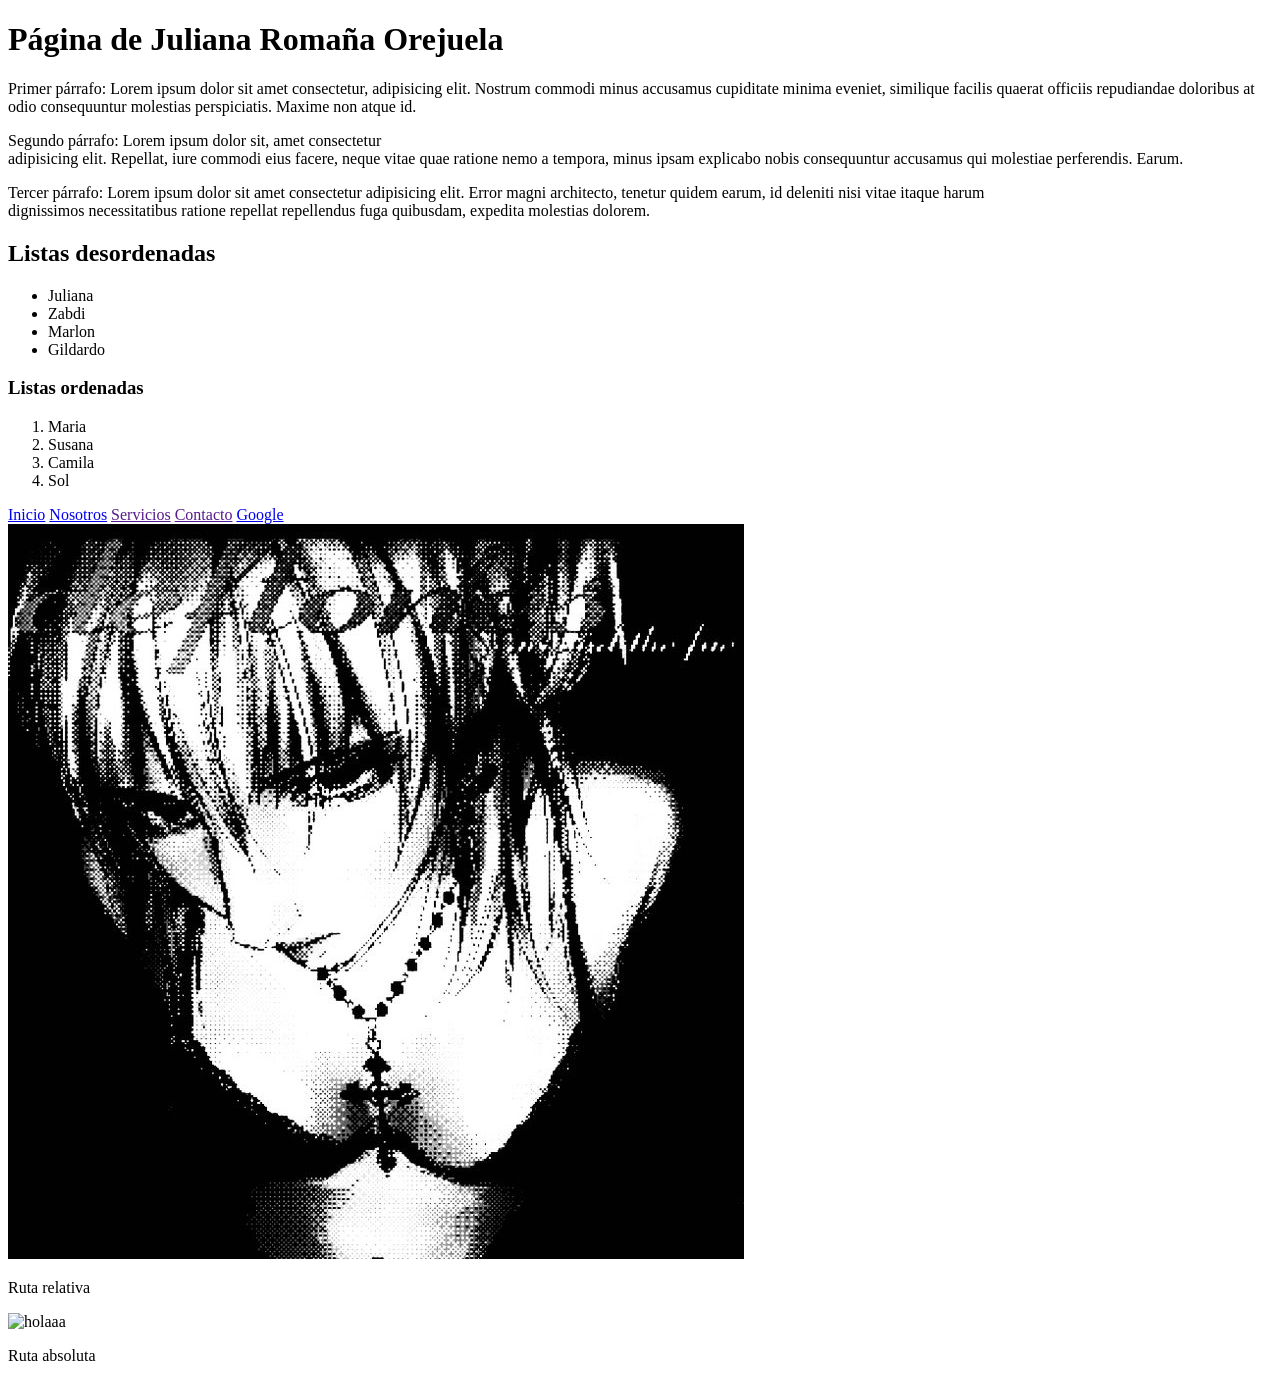
==== Primera clase/index.html @ e21740df "primer commit" ====
<!DOCTYPE html>
<html lang="es">
<head>
    <meta charset="UTF-8">
    <meta name="viewport" content="width=device-width, initial-scale=1.0">
    <title>Juliana Romaña Orejuela</title>
</head>
<body>
    <h1>Página de Juliana Romaña Orejuela</h1>
    <p>Primer párrafo: Lorem ipsum dolor sit amet consectetur, adipisicing elit. Nostrum commodi minus accusamus cupiditate minima eveniet, similique facilis quaerat officiis repudiandae doloribus at odio consequuntur molestias perspiciatis. Maxime non atque id.</p>
    <p>Segundo párrafo: Lorem ipsum dolor sit, amet consectetur<br> adipisicing elit. Repellat, iure commodi eius facere, neque vitae quae ratione nemo a tempora, minus ipsam explicabo nobis consequuntur accusamus qui molestiae perferendis. Earum.</p>
    <p>Tercer párrafo: Lorem ipsum dolor sit amet consectetur adipisicing elit. Error magni architecto, tenetur quidem earum, id deleniti nisi vitae itaque harum<br> dignissimos necessitatibus ratione repellat repellendus fuga quibusdam, expedita molestias dolorem.</p>

    <h2>Listas desordenadas</h2>

    <ul>
        <li>Juliana</li>
        <li>Zabdi</li>
        <li>Marlon</li>
        <li>Gildardo</li>
    </ul>

    <h3>Listas ordenadas</h3>
    <ol>
        <li>Maria</li>
        <li>Susana</li>
        <li>Camila</li>
        <li>Sol</li>
    </ol>

    <nav>
        <a href="index.html">Inicio</a>
        <a href="Nosotros.html">Nosotros</a>
        <a href="">Servicios</a>
        <a href="">Contacto</a>
        <a href="https://www.google.com/?safe=active&ssui=on">Google</a>
    </nav>
    <img src="assets/img/imagen1.jpg" alt="imagen1">
    <p>Ruta relativa</p>
    <img src="https://i.pinimg.com/736x/16/1e/90/161e90f29f17e7f5f136d6110edef13d.jpg" alt="holaaa">
    <p>Ruta absoluta</p>
    
</body>
</html>
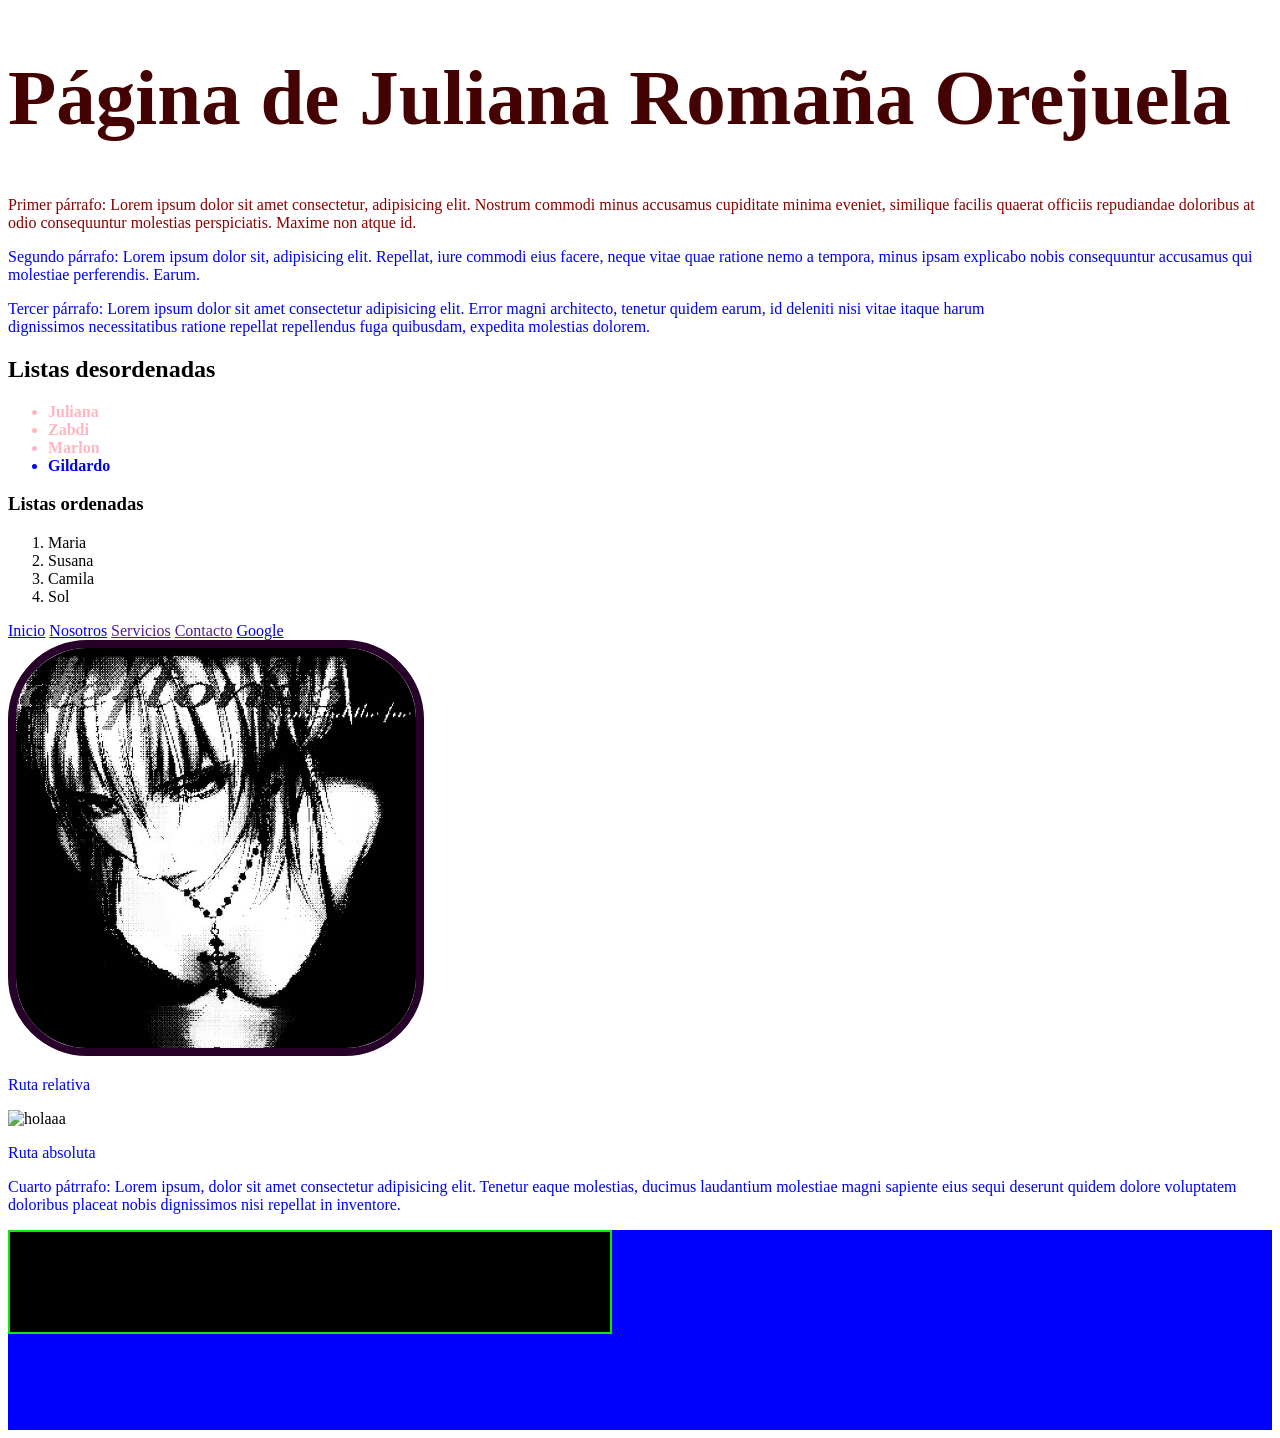
==== commit e55663e6: "Css, selectores y div" ====
--- a/Primera clase/index.html
+++ b/Primera clase/index.html
@@ -4,20 +4,22 @@
     <meta charset="UTF-8">
     <meta name="viewport" content="width=device-width, initial-scale=1.0">
     <title>Juliana Romaña Orejuela</title>
+    <link rel="stylesheet" href="style.css">
+
 </head>
 <body>
-    <h1>Página de Juliana Romaña Orejuela</h1>
-    <p>Primer párrafo: Lorem ipsum dolor sit amet consectetur, adipisicing elit. Nostrum commodi minus accusamus cupiditate minima eveniet, similique facilis quaerat officiis repudiandae doloribus at odio consequuntur molestias perspiciatis. Maxime non atque id.</p>
-    <p>Segundo párrafo: Lorem ipsum dolor sit, amet consectetur<br> adipisicing elit. Repellat, iure commodi eius facere, neque vitae quae ratione nemo a tempora, minus ipsam explicabo nobis consequuntur accusamus qui molestiae perferendis. Earum.</p>
+    <h1 style="font-size: 79px;color: rgb(68, 2, 2);">Página de Juliana Romaña Orejuela</h1>
+    <p style="color: darkred;">Primer párrafo: Lorem ipsum dolor sit amet consectetur, adipisicing elit. Nostrum commodi minus accusamus cupiditate minima eveniet, similique facilis quaerat officiis repudiandae doloribus at odio consequuntur molestias perspiciatis. Maxime non atque id.</p>
+    <p>Segundo párrafo: Lorem ipsum dolor sit, adipisicing elit. Repellat, iure commodi eius facere, neque vitae quae ratione nemo a tempora, minus ipsam explicabo nobis consequuntur accusamus qui molestiae perferendis. Earum.</p>
     <p>Tercer párrafo: Lorem ipsum dolor sit amet consectetur adipisicing elit. Error magni architecto, tenetur quidem earum, id deleniti nisi vitae itaque harum<br> dignissimos necessitatibus ratione repellat repellendus fuga quibusdam, expedita molestias dolorem.</p>
 
     <h2>Listas desordenadas</h2>
 
     <ul>
-        <li>Juliana</li>
-        <li>Zabdi</li>
-        <li>Marlon</li>
-        <li>Gildardo</li>
+        <li class="Item">Juliana</li>
+        <li class="Item">Zabdi</li>
+        <li class="Item">Marlon</li>
+        <li class="Item" id="Nombre">Gildardo</li>
     </ul>
 
     <h3>Listas ordenadas</h3>
@@ -35,10 +37,18 @@
         <a href="">Contacto</a>
         <a href="https://www.google.com/?safe=active&ssui=on">Google</a>
     </nav>
-    <img src="assets/img/imagen1.jpg" alt="imagen1">
+    <img src="assets/img/imagen1.jpg" alt="imagen1" id="imagen1">
     <p>Ruta relativa</p>
     <img src="https://i.pinimg.com/736x/16/1e/90/161e90f29f17e7f5f136d6110edef13d.jpg" alt="holaaa">
     <p>Ruta absoluta</p>
+
+    <p>Cuarto pátrrafo: Lorem ipsum, dolor sit amet consectetur adipisicing elit. Tenetur eaque molestias, ducimus laudantium molestiae magni sapiente eius sequi deserunt quidem dolore voluptatem doloribus placeat nobis dignissimos nisi repellat in inventore.</p>
+    <div>
+        <div id="Contenedor1">
+
+        </div>
+
+    </div>
     
 </body>
 </html>
--- a/Primera clase/style.css
+++ b/Primera clase/style.css
@@ -0,0 +1,33 @@
+    p {
+        font-size: 42;
+        color: blue;
+    }
+
+    .Item{
+        color:lightpink;
+        font-weight: bold;
+        
+    }
+    #Nombre{
+        color: blue;
+    }
+    img{
+        width: 1000px;
+        height: 400px;
+    }
+    #imagen1{
+        width: 400px;
+        border: 8px solid rgb(39, 1, 41);
+        border-radius: 19%;
+    }
+   div{
+    height: 200px;
+    background-color: blue;
+   }
+   #Contenedor1{
+    width: 600px;
+    height: 100px;
+    border: 2px solid rgb(5, 233, 5);
+    background-color: black;
+    
+   }
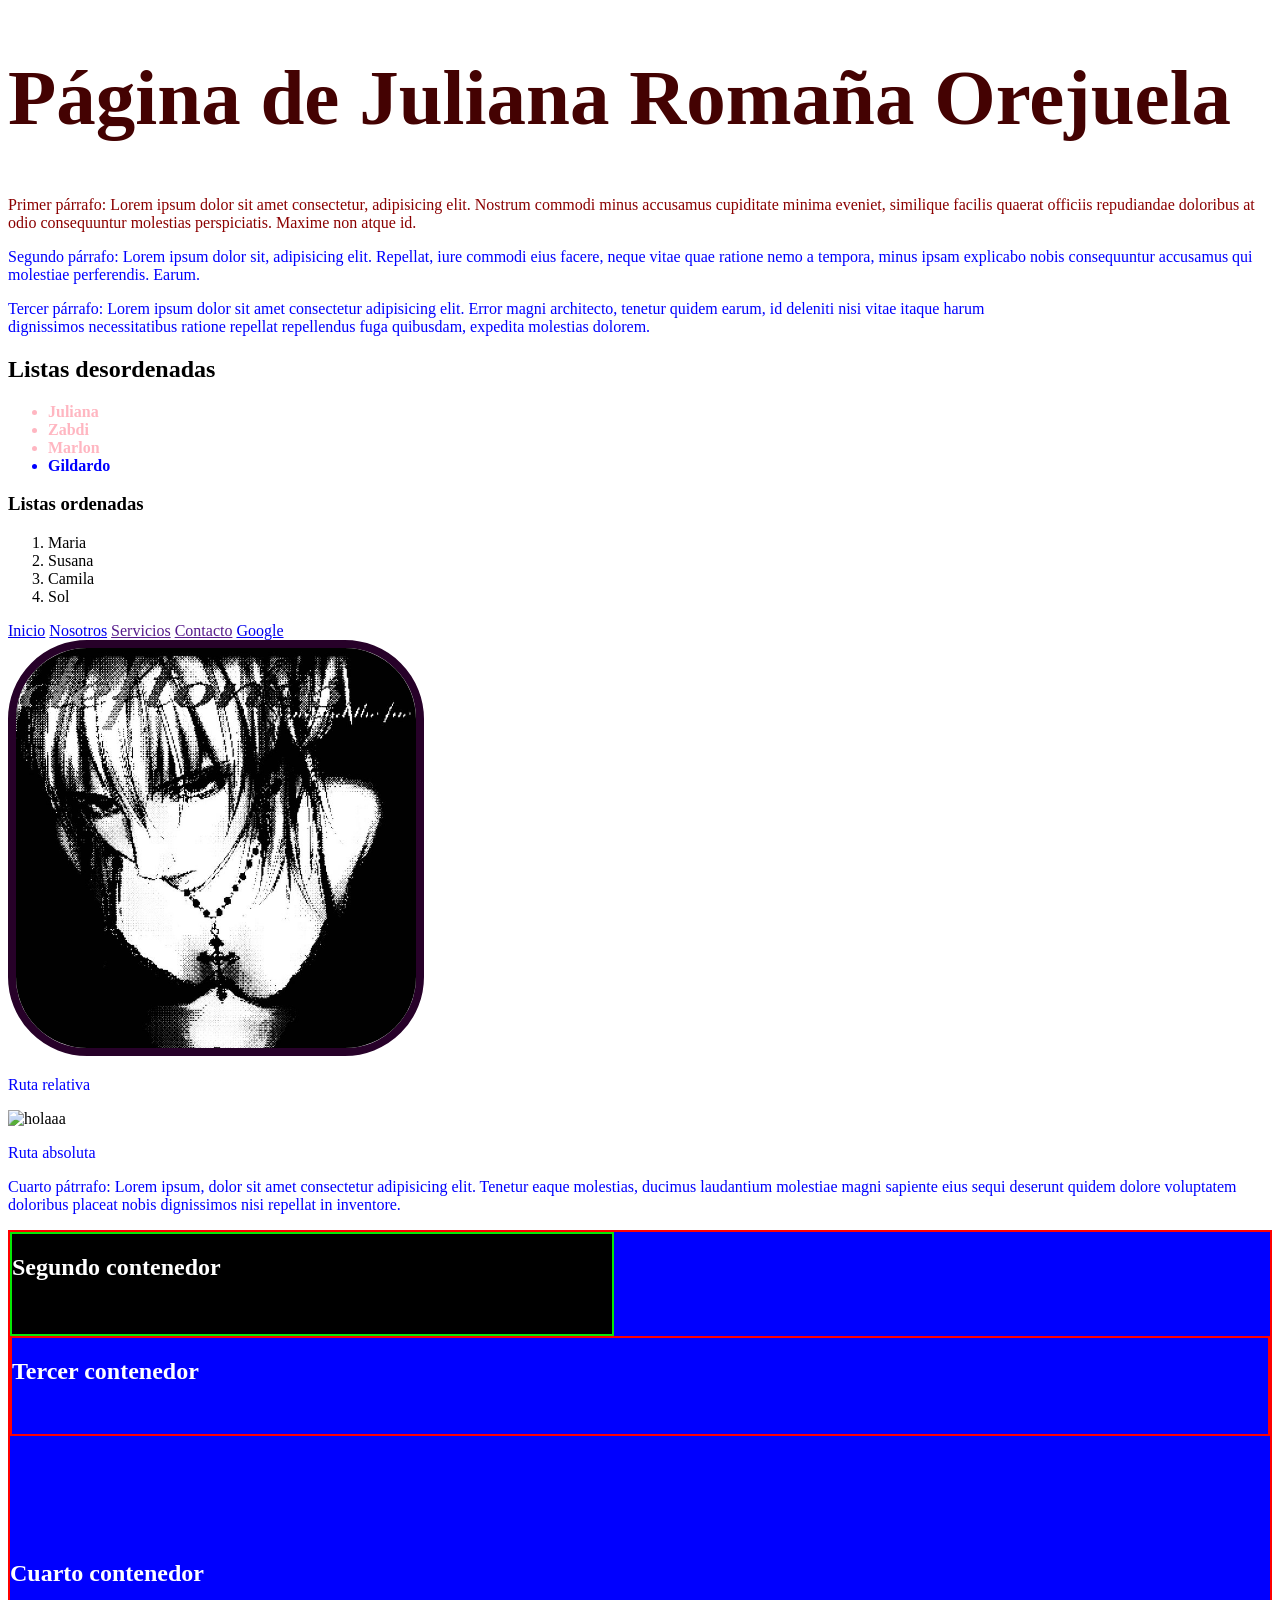
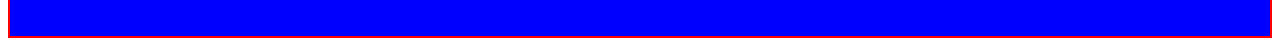
==== commit ce8aedcf: "Contenedores" ====
--- a/Primera clase/index.html
+++ b/Primera clase/index.html
@@ -7,7 +7,7 @@
     <link rel="stylesheet" href="style.css">
 
 </head>
-<body>
+<iv>
     <h1 style="font-size: 79px;color: rgb(68, 2, 2);">Página de Juliana Romaña Orejuela</h1>
     <p style="color: darkred;">Primer párrafo: Lorem ipsum dolor sit amet consectetur, adipisicing elit. Nostrum commodi minus accusamus cupiditate minima eveniet, similique facilis quaerat officiis repudiandae doloribus at odio consequuntur molestias perspiciatis. Maxime non atque id.</p>
     <p>Segundo párrafo: Lorem ipsum dolor sit, adipisicing elit. Repellat, iure commodi eius facere, neque vitae quae ratione nemo a tempora, minus ipsam explicabo nobis consequuntur accusamus qui molestiae perferendis. Earum.</p>
@@ -45,8 +45,16 @@
     <p>Cuarto pátrrafo: Lorem ipsum, dolor sit amet consectetur adipisicing elit. Tenetur eaque molestias, ducimus laudantium molestiae magni sapiente eius sequi deserunt quidem dolore voluptatem doloribus placeat nobis dignissimos nisi repellat in inventore.</p>
     <div>
         <div id="Contenedor1">
+            <h2>Segundo contenedor</h2>
 
         </div>
+        <div>
+            <h2>Tercer contenedor</h2>
+            </div>
+                <h2>Cuarto contenedor</h2>
+            </div>
+
+        <div>
 
     </div>
     
--- a/Primera clase/style.css
+++ b/Primera clase/style.css
@@ -23,6 +23,8 @@
    div{
     height: 200px;
     background-color: blue;
+    border: 2px solid red;
+    color: white;
    }
    #Contenedor1{
     width: 600px;
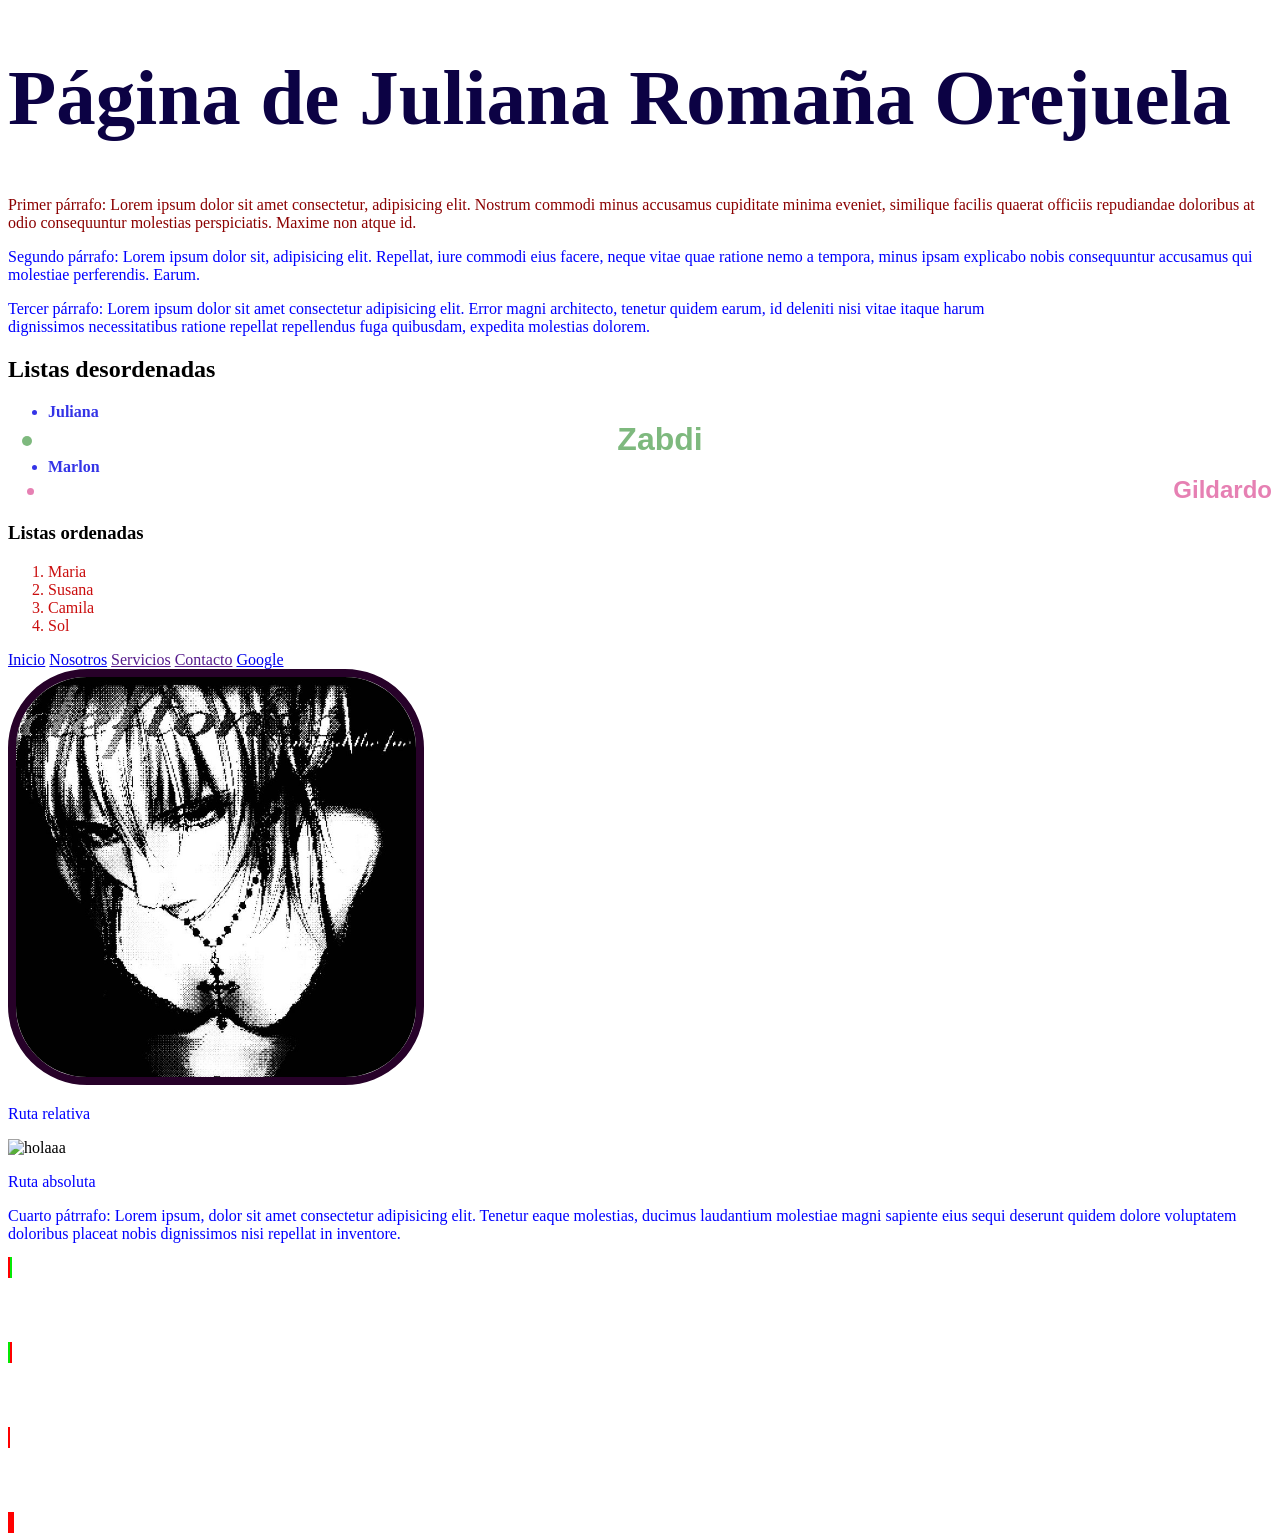
==== commit ac7ea62c: "Display" ====
--- a/Primera clase/index.html
+++ b/Primera clase/index.html
@@ -8,7 +8,7 @@
 
 </head>
 <iv>
-    <h1 style="font-size: 79px;color: rgb(68, 2, 2);">Página de Juliana Romaña Orejuela</h1>
+    <h1 style="font-size: 79px;color: rgb(12, 2, 68);">Página de Juliana Romaña Orejuela</h1>
     <p style="color: darkred;">Primer párrafo: Lorem ipsum dolor sit amet consectetur, adipisicing elit. Nostrum commodi minus accusamus cupiditate minima eveniet, similique facilis quaerat officiis repudiandae doloribus at odio consequuntur molestias perspiciatis. Maxime non atque id.</p>
     <p>Segundo párrafo: Lorem ipsum dolor sit, adipisicing elit. Repellat, iure commodi eius facere, neque vitae quae ratione nemo a tempora, minus ipsam explicabo nobis consequuntur accusamus qui molestiae perferendis. Earum.</p>
     <p>Tercer párrafo: Lorem ipsum dolor sit amet consectetur adipisicing elit. Error magni architecto, tenetur quidem earum, id deleniti nisi vitae itaque harum<br> dignissimos necessitatibus ratione repellat repellendus fuga quibusdam, expedita molestias dolorem.</p>
@@ -16,10 +16,10 @@
     <h2>Listas desordenadas</h2>
 
     <ul>
-        <li class="Item">Juliana</li>
-        <li class="Item">Zabdi</li>
-        <li class="Item">Marlon</li>
-        <li class="Item" id="Nombre">Gildardo</li>
+        <li class="Item" id="Nombre1">Juliana</li>
+        <li class="Item" id="Nombre2">Zabdi</li>
+        <li class="Item" id=" Nombre3">Marlon</li>
+        <li class="Item" id="Nombre4">Gildardo</li>
     </ul>
 
     <h3>Listas ordenadas</h3>
--- a/Primera clase/style.css
+++ b/Primera clase/style.css
@@ -20,16 +20,42 @@
         border: 8px solid rgb(39, 1, 41);
         border-radius: 19%;
     }
-   div{
+    div{
     height: 200px;
     background-color: blue;
     border: 2px solid red;
     color: white;
-   }
-   #Contenedor1{
+    display: inline;
+}
+#Contenedor1{
     width: 600px;
     height: 100px;
     border: 2px solid rgb(5, 233, 5);
     background-color: black;
-    
-   }+    }
+li{
+    color:rgb(202, 13, 13);
+}
+.Item{
+    color:rgb(52, 52, 231);
+}
+#Nombre4{
+    font-size: 24px;
+    color: rgb(230, 128, 179);
+    font-family: 'Franklin Gothic Medium', 'Arial Narrow', Arial, sans-serif;
+    text-align: right;
+}
+#Nombre2{
+    color: rgb(126, 185, 126);
+    font-size: 32px;
+    font-family:sans-serif;
+    text-align:center;
+}
+.Caja1{
+    width: 200px;
+    height: 100px;
+    border: 2px solid rgb(5, 233, 5);
+    background-color: black;
+    display: inline-block;
+    display: none;
+}
